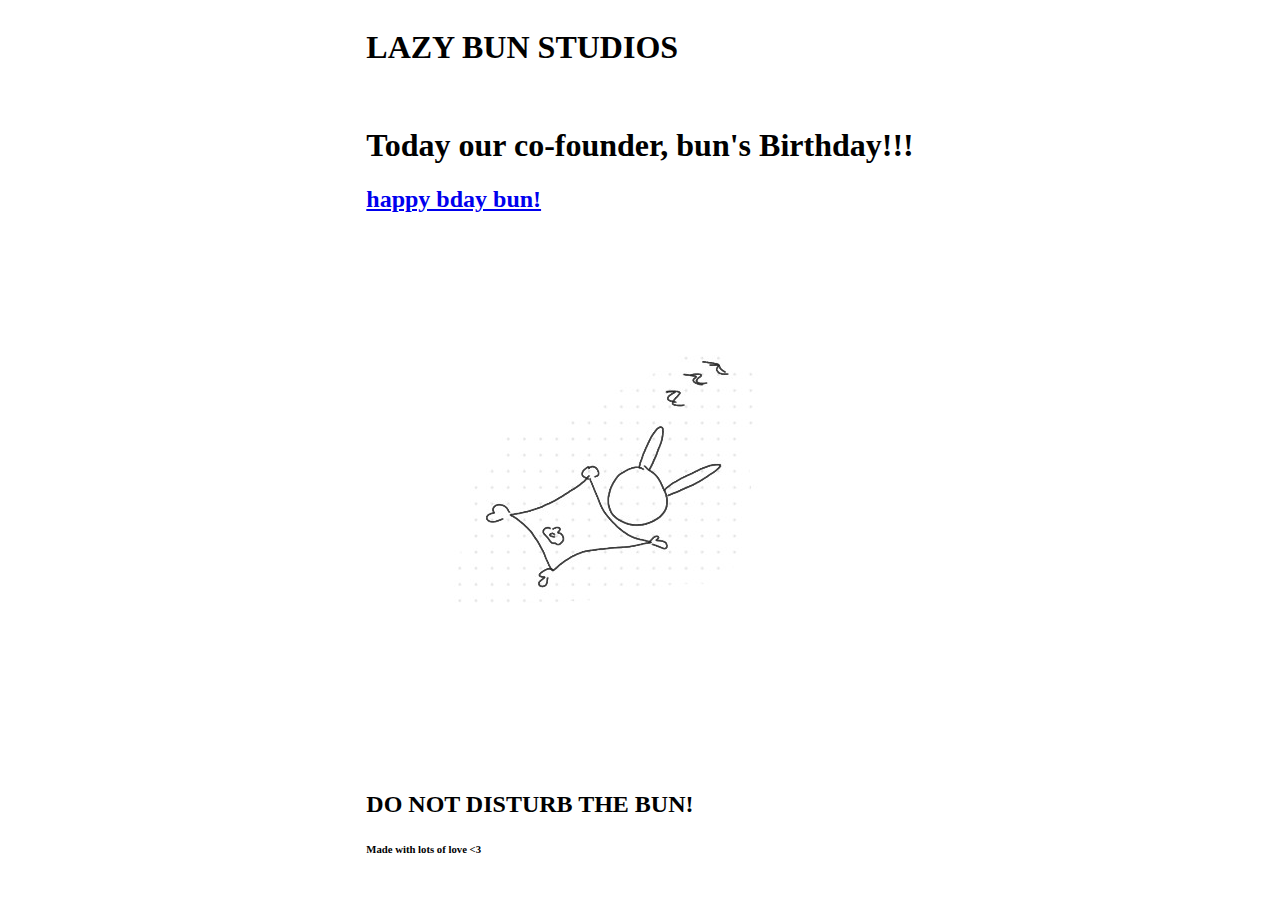
==== index.html @ 37a0ea2b "update in index" ====
<!DOCTYPE html>
<!---TODO: Add bootstrap, css grid, stylesheets-->
<html>
    <link rel="stylesheet" type="text/css" href="styles/istyle.css">
    
<head><h1>LAZY BUN STUDIOS</h1></head>
    <br>
    <h1>Today our co-founder, bun's Birthday!!!</h1>
    <a href="https://weareoneldr.tumblr.com/"><h2>happy bday bun!</h2></a>
    <br>
<body>
<p>
    <img src="images/sleepybun.jpg">
    <h2>DO NOT DISTURB THE BUN!</h2>
</p>
</body>
<footer>
    <h6>Made with lots of love &#60;3 </h6>
</footer>
</html>
---- styles/istyle.css ----
html{
            display: flex;
            justify-content: center;
        }
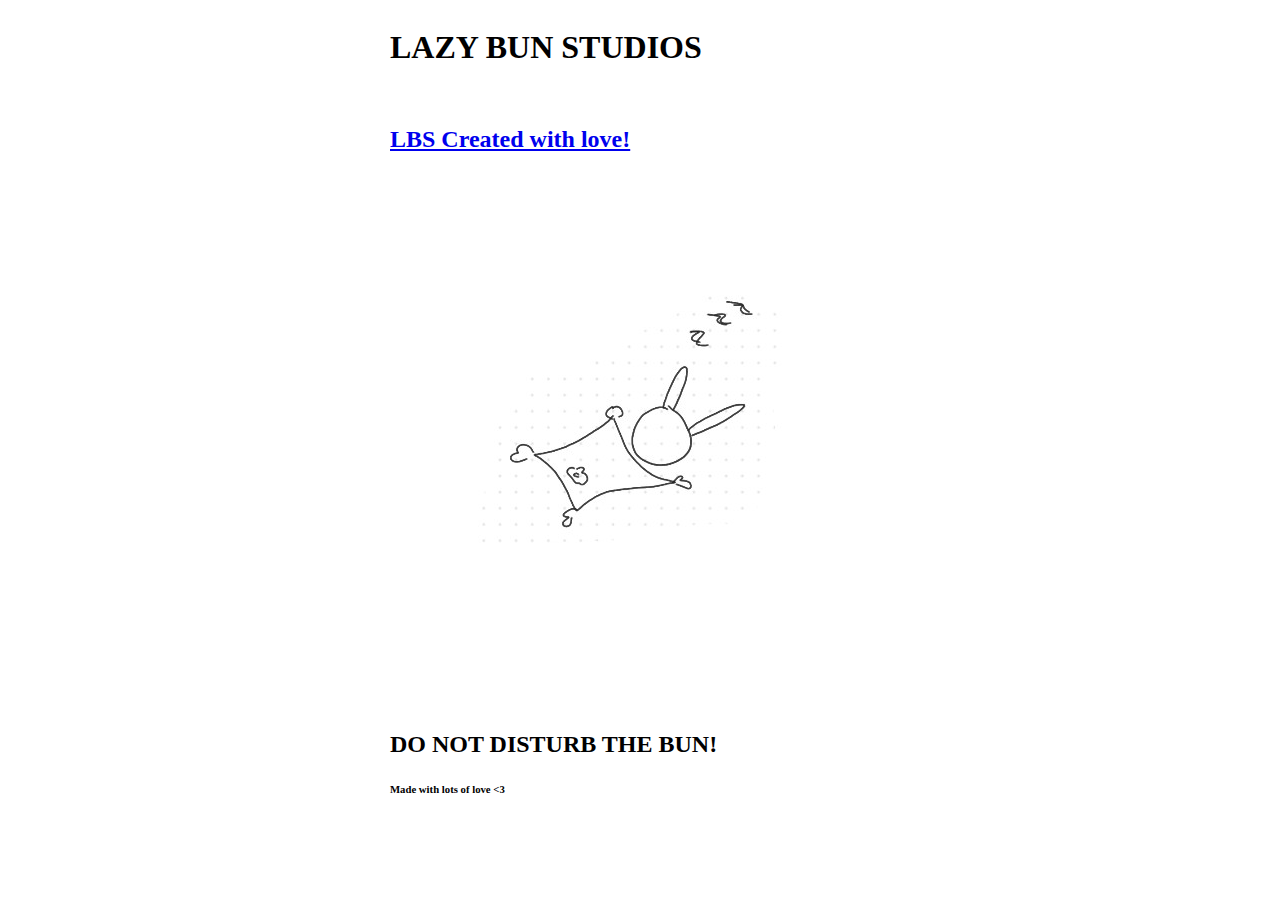
==== commit 4cfb610b: "index removed bday message" ====
--- a/index.html
+++ b/index.html
@@ -5,8 +5,7 @@
     
 <head><h1>LAZY BUN STUDIOS</h1></head>
     <br>
-    <h1>Today our co-founder, bun's Birthday!!!</h1>
-    <a href="https://weareoneldr.tumblr.com/"><h2>happy bday bun!</h2></a>
+    <a href="https://weareoneldr.tumblr.com/"><h2>LBS Created with love!</h2></a>
     <br>
 <body>
 <p>
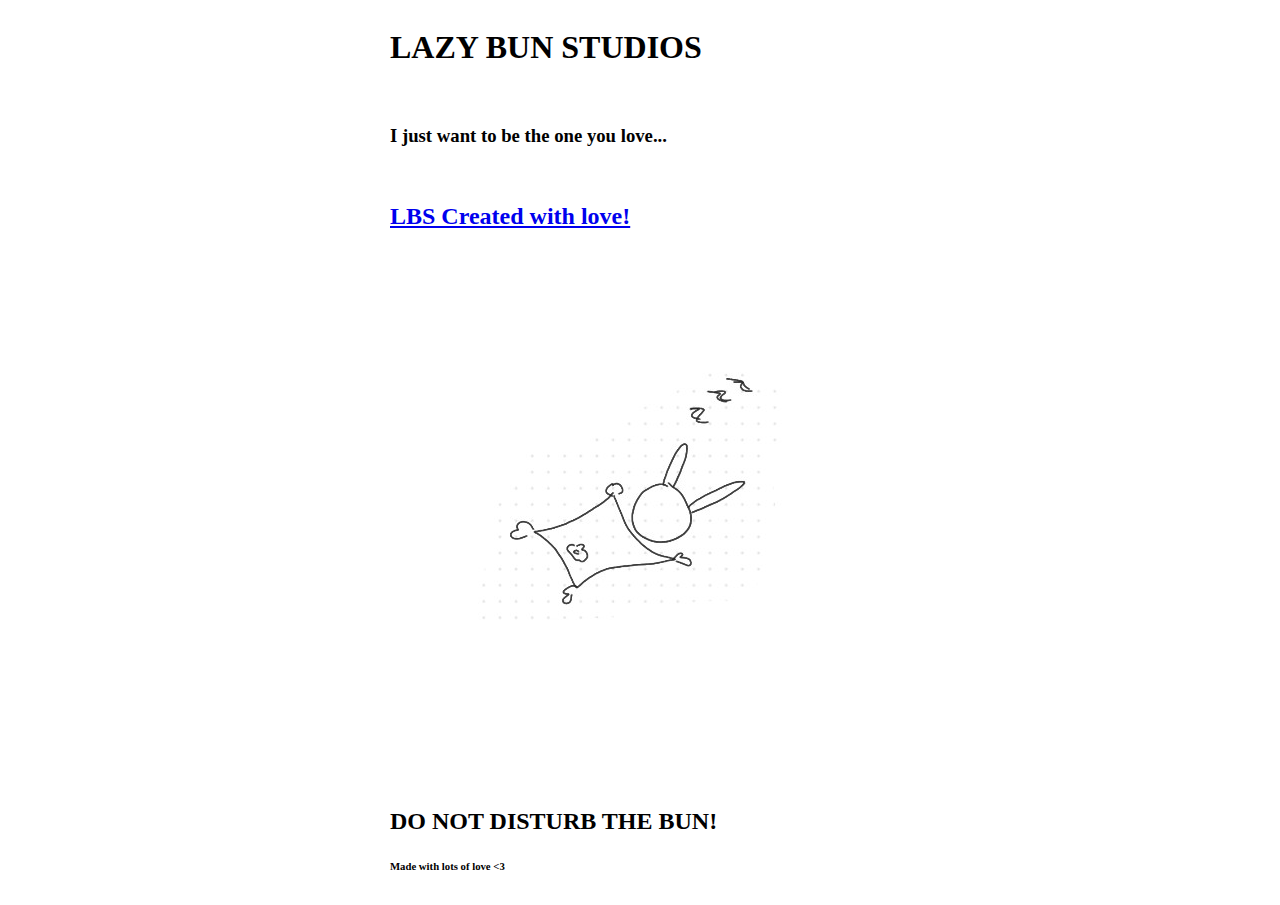
==== commit ea33dfd5: "Update index.html" ====
--- a/index.html
+++ b/index.html
@@ -4,6 +4,8 @@
     <link rel="stylesheet" type="text/css" href="styles/istyle.css">
     
 <head><h1>LAZY BUN STUDIOS</h1></head>
+    <br>
+    <h3>I just want to be the one you love...</h3>
     <br>
     <a href="https://weareoneldr.tumblr.com/"><h2>LBS Created with love!</h2></a>
     <br>
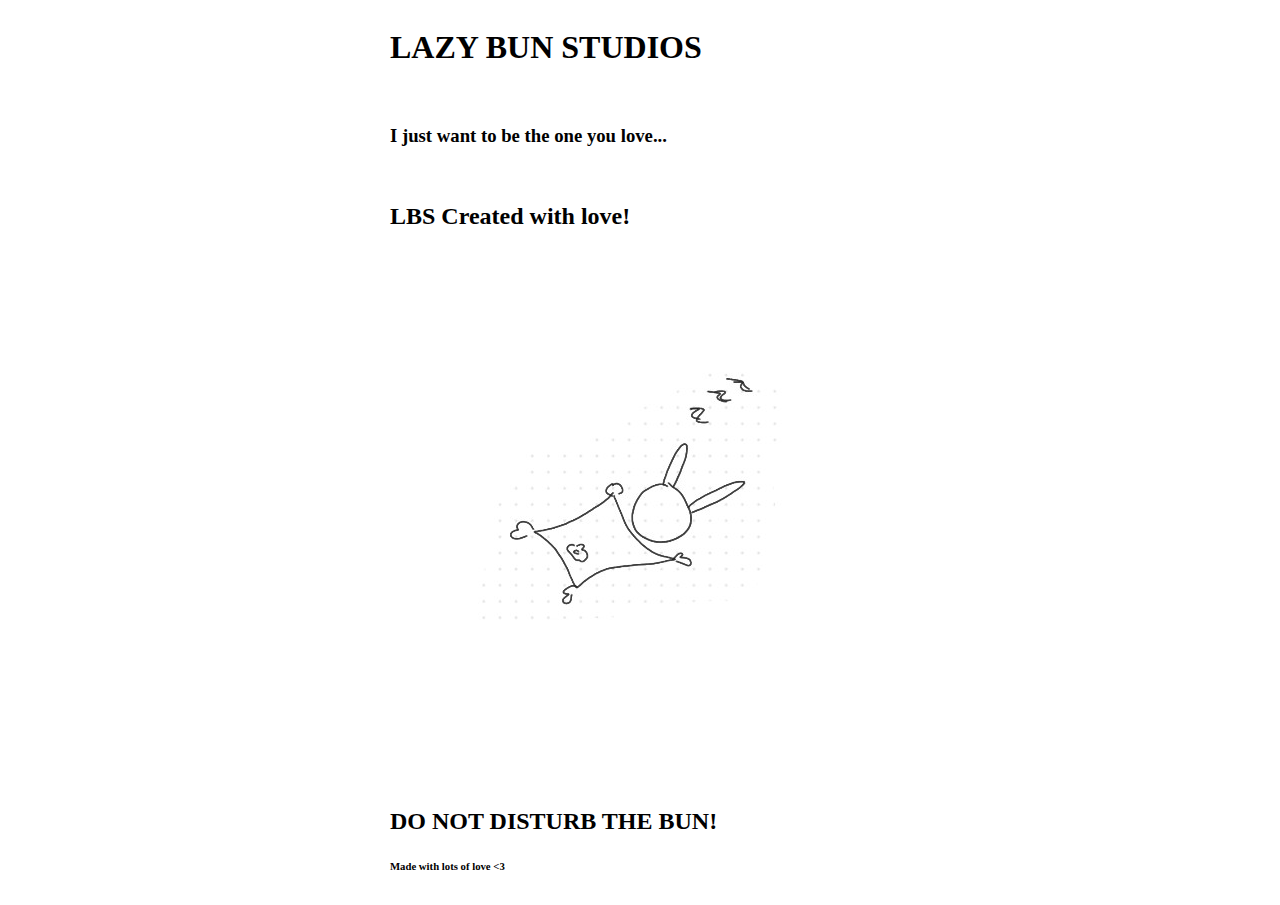
==== commit 6e710a9d: "Update index.html" ====
--- a/index.html
+++ b/index.html
@@ -3,11 +3,14 @@
 <html>
     <link rel="stylesheet" type="text/css" href="styles/istyle.css">
     
-<head><h1>LAZY BUN STUDIOS</h1></head>
+<head>
+    <title>LAZY BUN STUDIOS</title>
+    <h1>LAZY BUN STUDIOS</h1> 
+</head>
     <br>
     <h3>I just want to be the one you love...</h3>
     <br>
-    <a href="https://weareoneldr.tumblr.com/"><h2>LBS Created with love!</h2></a>
+    <h2>LBS Created with love!</h2>
     <br>
 <body>
 <p>
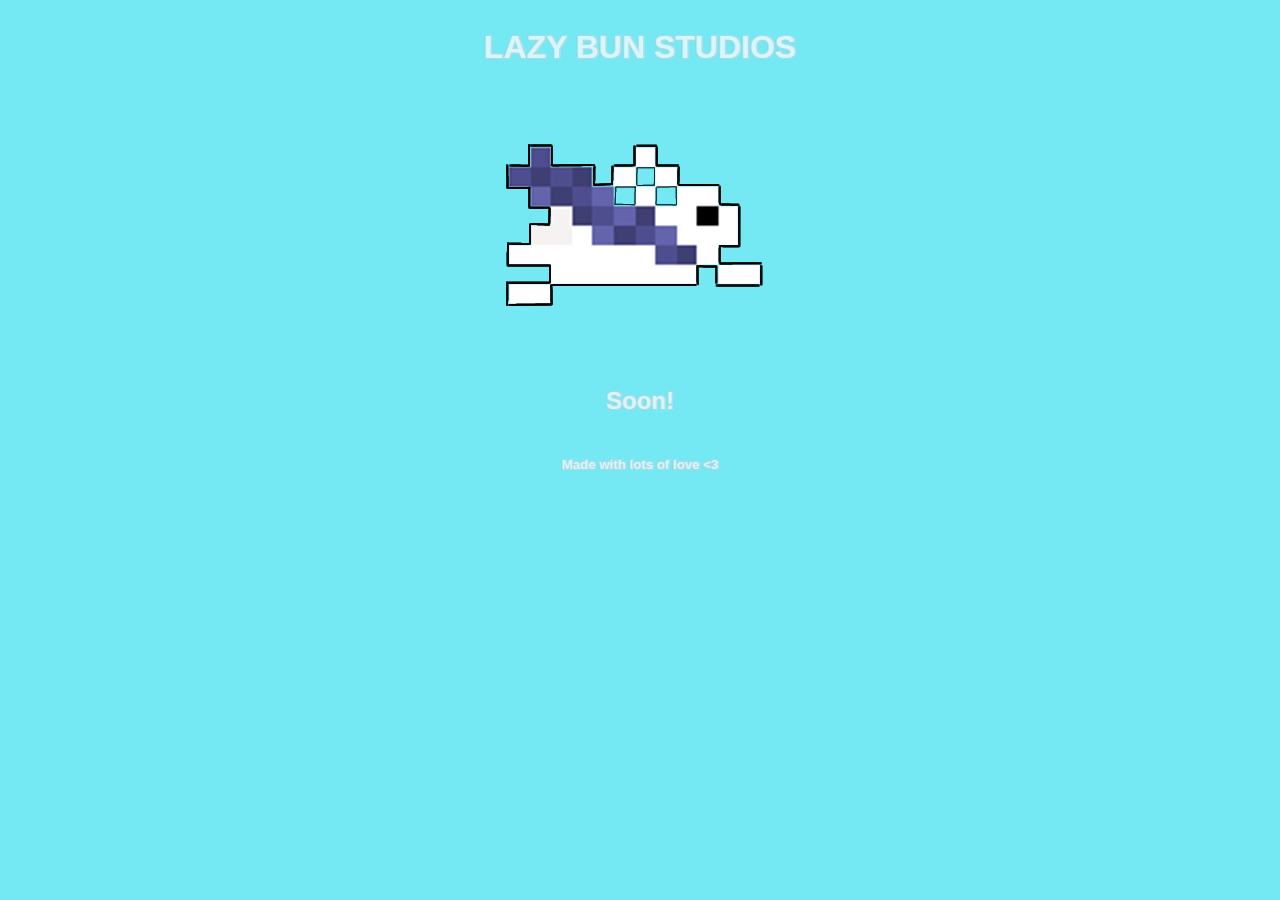
==== commit 89e785ee: "changes for the upcoming closed beta" ====
--- a/index.html
+++ b/index.html
@@ -1,24 +1,26 @@
 <!DOCTYPE html>
-<!---TODO: Add bootstrap, css grid, stylesheets-->
 <html>
-    <link rel="stylesheet" type="text/css" href="styles/istyle.css">
-    
+<link rel="stylesheet" type="text/css" href="styles/istyle.css">
+
 <head>
     <title>LAZY BUN STUDIOS</title>
-    <h1>LAZY BUN STUDIOS</h1> 
 </head>
-    <br>
-    <h3>I just want to be the one you love...</h3>
-    <br>
-    <h2>LBS Created with love!</h2>
-    <br>
-<body>
-<p>
-    <img src="images/sleepybun.jpg">
-    <h2>DO NOT DISTURB THE BUN!</h2>
-</p>
+
+<body id="bground">
+    <div class="container">
+        <div>
+            <h1 id="font">LAZY BUN STUDIOS</h2>
+        </div>
+        <div id="flyb" class="item">
+            <img src="images/sb.png">
+        </div>
+        <div>
+            <h2 id="font">Soon!</h2>
+        </div>
+        <div>
+            <h5 id="font">Made with lots of love &#60;3 </h6>
+        </div>
+    </div>
 </body>
-<footer>
-    <h6>Made with lots of love &#60;3 </h6>
-</footer>
-</html>
+<footer></footer>
+</html>--- a/styles/istyle.css
+++ b/styles/istyle.css
@@ -3,4 +3,40 @@
             display: flex;
             justify-content: center;
         }
-   +   
+        #font {
+            font-family: Geneva, Tahoma, sans-serif;
+            color: #D7F6FE;
+            text-shadow: -1px -1px 0 #ABD9E3, 1px -1px 0 #ABD9E3, -1px 1px 0 #ABD9E3, 1px 1px 0 #ABD9E3;
+        }
+
+        #bground {
+            background-color: #74E9F3;
+        }
+
+        .container {
+            display: flex;
+            flex-direction: column;
+            align-items: center;
+        }
+
+        .item {
+            position: relative;
+            width: 100%;
+            margin-top: 2%;
+            padding-top: 10%;
+            padding-bottom: 10%;
+            margin-bottom: 2%;
+        }
+
+        #flyb{
+            animation-name: flyingb;
+            animation-duration: 2s;
+            animation-iteration-count: infinite;
+            animation-direction: alternate;
+        }
+
+        @keyframes flyingb {
+            from {top: -20px;}
+            to {top: 20px;}
+        }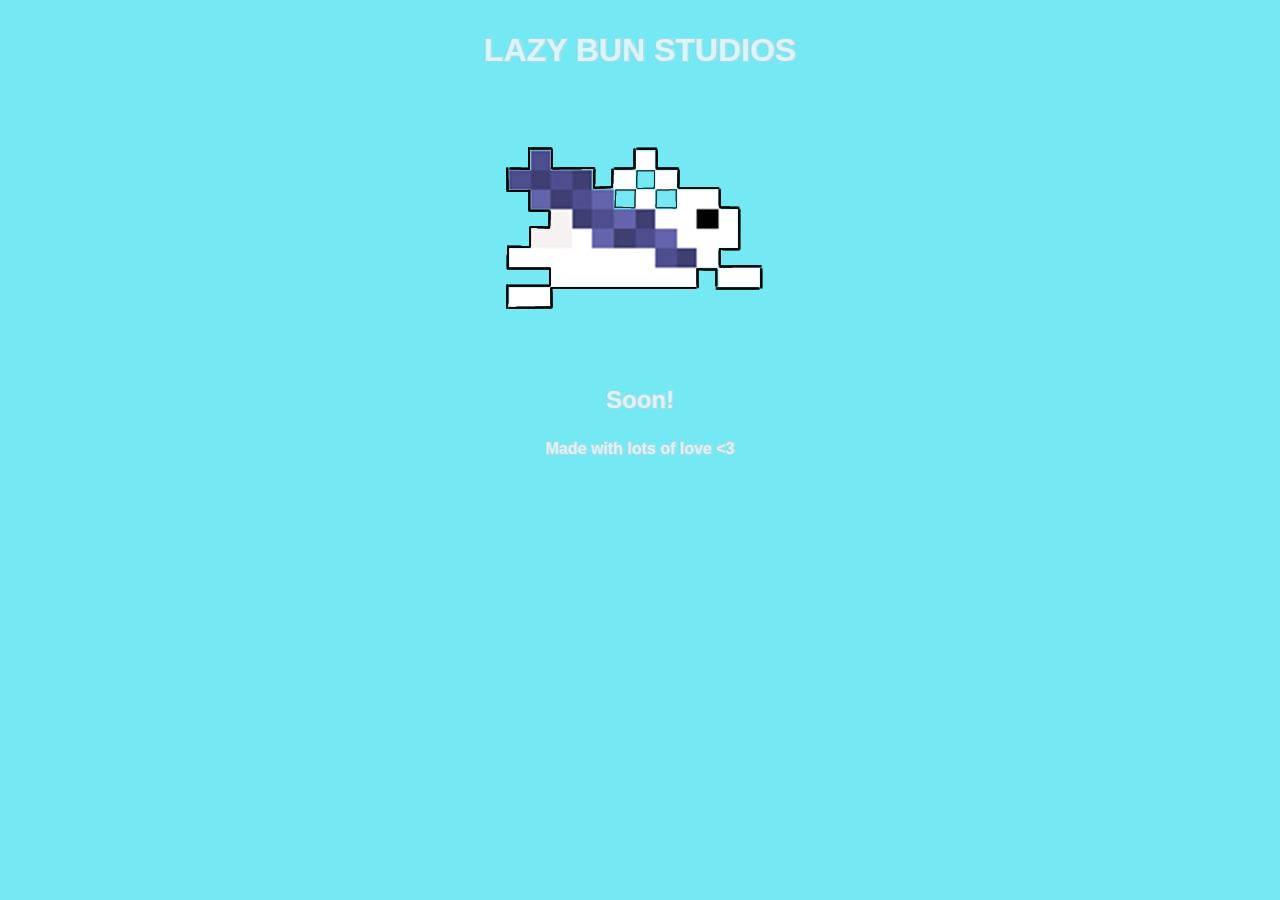
==== commit 893bac91: "typo and formatting" ====
--- a/index.html
+++ b/index.html
@@ -9,18 +9,17 @@
 <body id="bground">
     <div class="container">
         <div>
-            <h1 id="font">LAZY BUN STUDIOS</h2>
+            <p class="font" id="f1">LAZY BUN STUDIOS</p>
         </div>
         <div id="flyb" class="item">
             <img src="images/sb.png">
         </div>
         <div>
-            <h2 id="font">Soon!</h2>
+            <p class="font" id="f2">Soon!</p>
         </div>
         <div>
-            <h5 id="font">Made with lots of love &#60;3 </h6>
+            <p class="font" id="f3">Made with lots of love &#60;3 </p>
         </div>
     </div>
 </body>
-<footer></footer>
 </html>--- a/styles/istyle.css
+++ b/styles/istyle.css
@@ -1,42 +1,82 @@
+body {
+    display: flex;
+    flex-direction: column;
+    align-items: center;
+}
 
-        html{
-            display: flex;
-            justify-content: center;
-        }
-   
-        #font {
-            font-family: Geneva, Tahoma, sans-serif;
-            color: #D7F6FE;
-            text-shadow: -1px -1px 0 #ABD9E3, 1px -1px 0 #ABD9E3, -1px 1px 0 #ABD9E3, 1px 1px 0 #ABD9E3;
-        }
+.font {
+    font-family: Geneva, Tahoma, sans-serif;
+    color: #D7F6FE;
+    text-shadow: -1px -1px 0 #ABD9E3, 1px -1px 0 #ABD9E3, -1px 1px 0 #ABD9E3, 1px 1px 0 #ABD9E3;
+}
 
-        #bground {
-            background-color: #74E9F3;
-        }
+#f1 {
+    font-size: xx-large;
+    display: block;
+    margin-top: 0.67em;
+    margin-bottom: 0.67em;
+    margin-left: 0;
+    margin-right: 0;
+    font-weight: bold;
+}
 
-        .container {
-            display: flex;
-            flex-direction: column;
-            align-items: center;
-        }
+#f2 {
+    font-size: x-large;
+    display: block;
+    margin-top: 0.67em;
+    margin-bottom: 0.67em;
+    margin-left: 0;
+    margin-right: 0;
+    font-weight: bold;
+}
 
-        .item {
-            position: relative;
-            width: 100%;
-            margin-top: 2%;
-            padding-top: 10%;
-            padding-bottom: 10%;
-            margin-bottom: 2%;
-        }
+#f3 {
+    font-size: medium;
+    display: block;
+    margin-top: 0.67em;
+    margin-bottom: 0.67em;
+    margin-left: 0;
+    margin-right: 0;
+    font-weight: bold;
+}
 
-        #flyb{
-            animation-name: flyingb;
-            animation-duration: 2s;
-            animation-iteration-count: infinite;
-            animation-direction: alternate;
-        }
+#bground {
+    background-color: #74E9F3;
+    margin-top: 0.67em;
+    margin-bottom: 0.67em;
+    margin-left: 0;
+    margin-right: 0;
+    font-weight: bold;
+}
 
-        @keyframes flyingb {
-            from {top: -20px;}
-            to {top: 20px;}
-        }+.container {
+    display: flex;
+    flex-direction: column;
+    align-items: center;
+}
+
+.item {
+    position: relative;
+    width: 100%;
+    margin-top: 2%;
+    padding-top: 10%;
+    padding-bottom: 10%;
+    margin-bottom: 2%;
+}
+
+#flyb {
+    animation-name: flyingb;
+    animation-duration: 2s;
+    animation-iteration-count: infinite;
+    animation-direction: alternate;
+}
+
+@keyframes flyingb {
+    from {
+        top: -20px;
+    }
+
+    to {
+        top: 20px;
+    }
+}